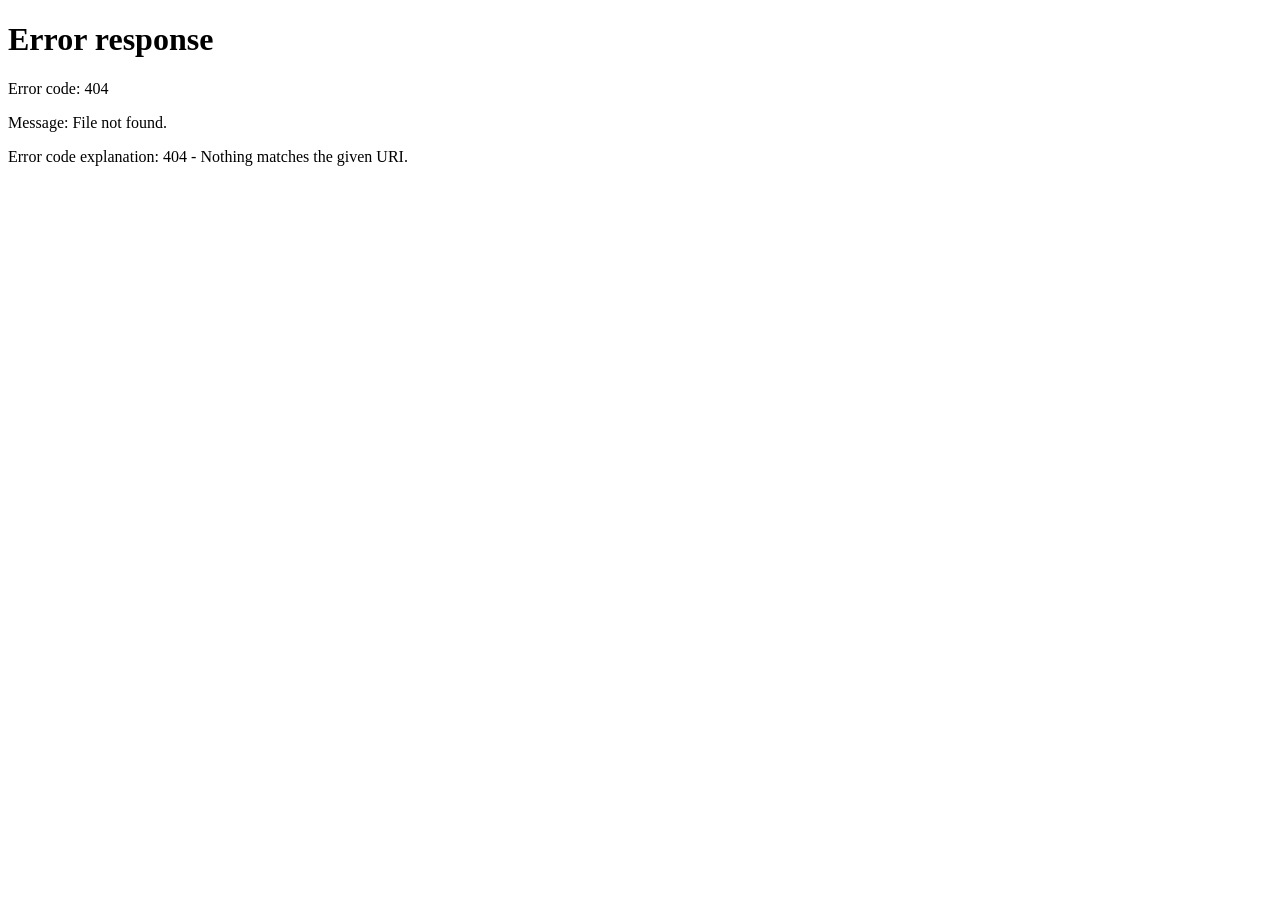
==== projects/index.html @ 6071db57 "added projects/index.html" ====
<!DOCTYPE html>
<html lang="en">
<head>
  <meta http-equiv="refresh" content="0; url=Bubble_game/index.html" />
  <title>Redirecting...</title>
</head>
<body>
  <p>If you are not redirected automatically, <a href="Bubble_game/index.html">click here</a>.</p>
</body>
</html>
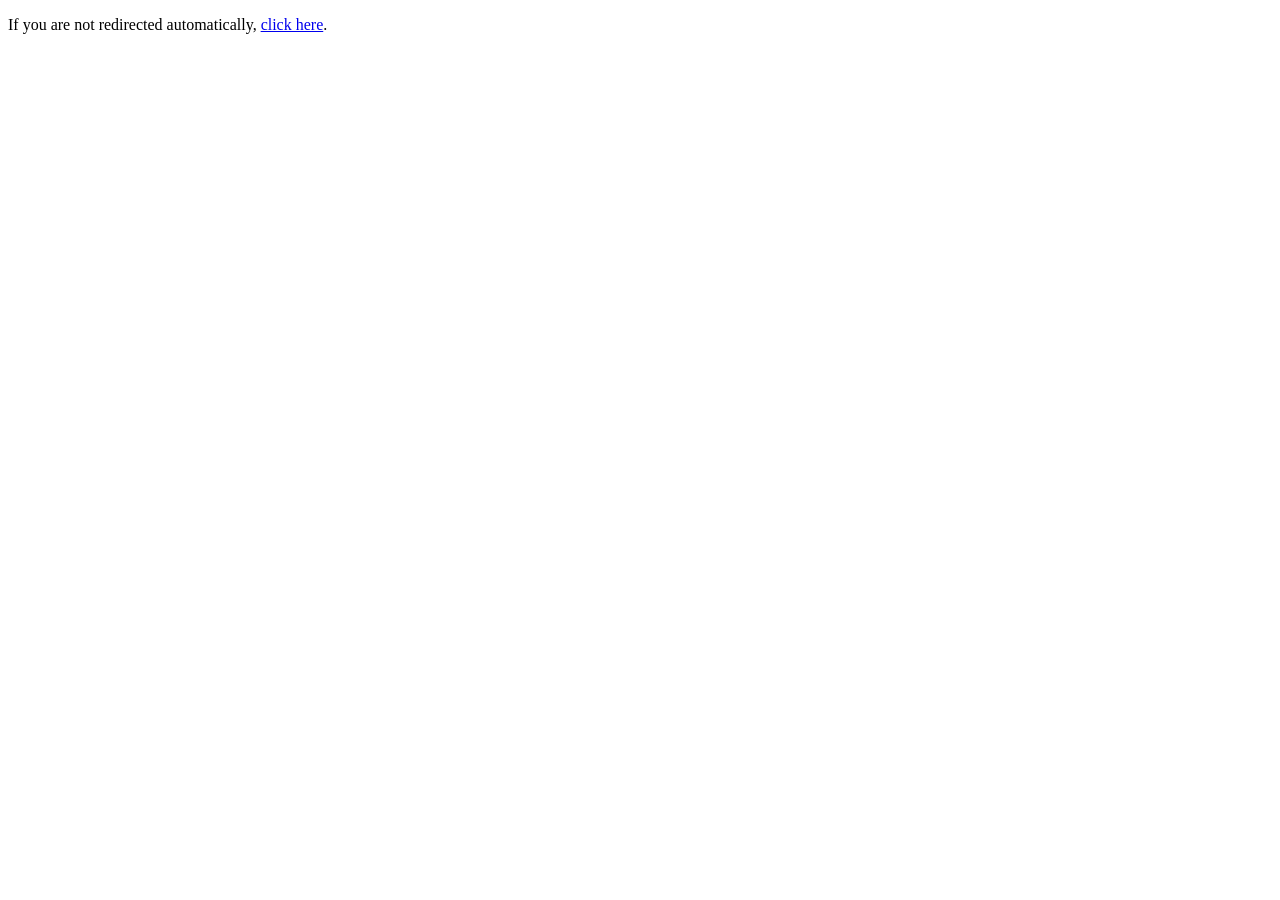
==== commit e90af9d9: "bug fixed" ====
--- a/projects/index.html
+++ b/projects/index.html
@@ -1,7 +1,7 @@
 <!DOCTYPE html>
 <html lang="en">
 <head>
-  <meta http-equiv="refresh" content="0; url=Bubble_game/index.html" />
+  <!--<meta http-equiv="refresh" content="0; url=Bubble_game/index.html" />-->
   <title>Redirecting...</title>
 </head>
 <body>
